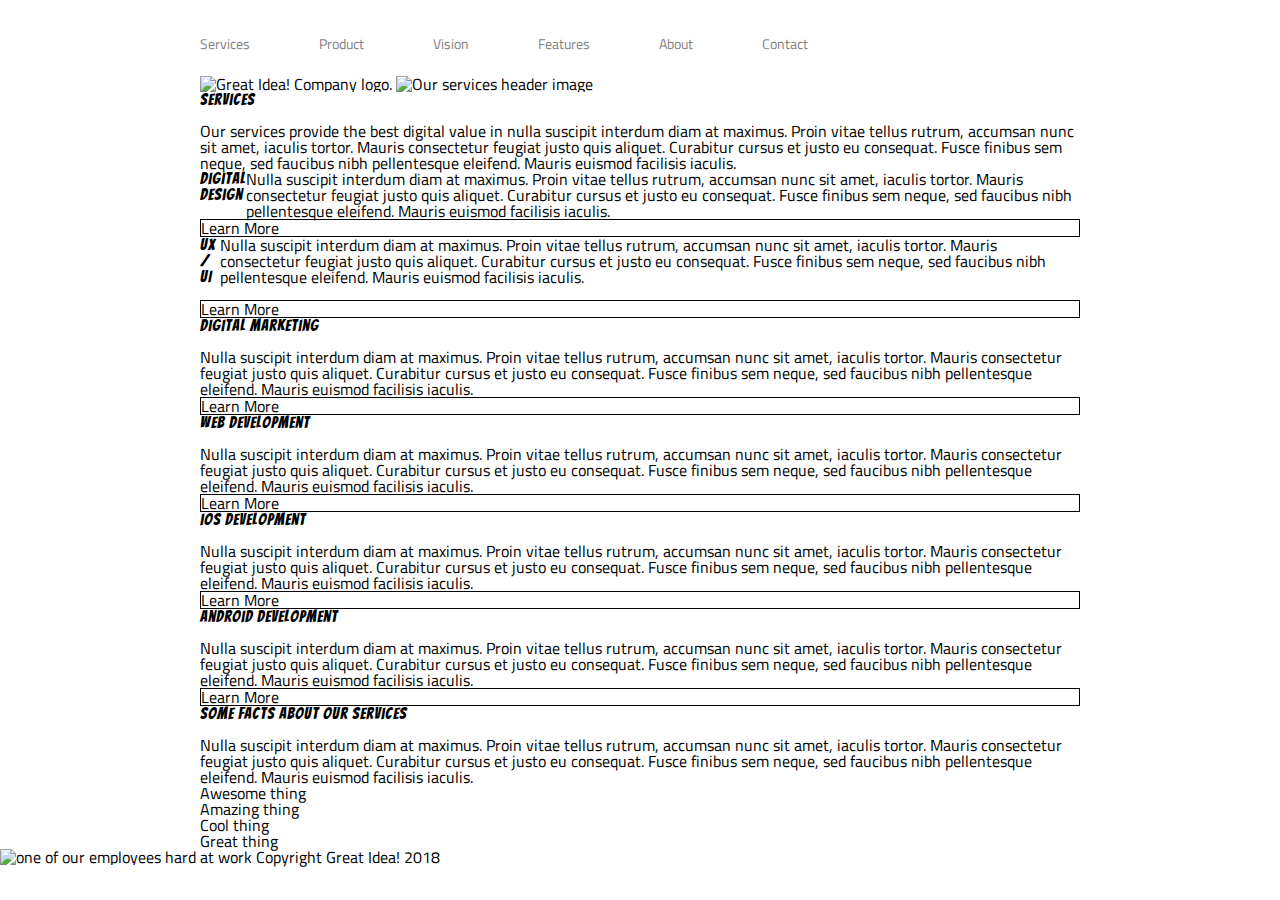
==== great-idea/services.html @ 333effb6 "updates" ====
<!doctype html>

<html lang="en">
<head>
  <meta charset="utf-8">

  <title>Great Idea!</title>

  <link href="https://fonts.googleapis.com/css?family=Bangers|Titillium+Web" rel="stylesheet">
  <link rel="stylesheet" href="css/index.css">

  <!--[if lt IE 9]>
    <script src="https://cdnjs.cloudflare.com/ajax/libs/html5shiv/3.7.3/html5shiv.js"></script>
  <![endif]-->
</head>

<body>


<div class="container">

  <header>
    <nav>
      <a href="#">Services</a>
      <a href="#">Product</a>
      <a href="#">Vision</a>
      <a href="#">Features</a>
      <a href="#">About</a>
      <a href="#">Contact</a>
    </nav>

<img class="logo" src="img/logo.png" alt="Great Idea! Company logo.">


<img class="services-header-img" src="img/services-header.jpg" alt="Our services header image">

<section class="main-content">

  <div class="top-content">
    <h4>Services</h4>
    <p>Our services provide the best digital value in nulla suscipit interdum diam at maximus. Proin vitae tellus rutrum, accumsan nunc sit amet, iaculis tortor. Mauris consectetur feugiat justo quis aliquet. Curabitur cursus et justo eu consequat. Fusce finibus sem neque, sed faucibus nibh pellentesque eleifend. Mauris euismod facilisis iaculis.</p>
  </div>

</section>

    <section class="middle-content">

    <div class="topLeft-content">
      <h4>Digital Design</h4>
      <p>Nulla suscipit interdum diam at maximus. Proin vitae tellus rutrum, accumsan nunc sit amet, iaculis tortor. Mauris consectetur feugiat justo quis aliquet. Curabitur cursus et justo eu consequat. Fusce finibus sem neque, sed faucibus nibh pellentesque
        eleifend. Mauris euismod facilisis iaculis.</p>
    </div>

    <div class="button">
    Learn More
    </div>



    <div class="topRight-content">
      <h4>UX / UI</h4>

      <p>Nulla suscipit interdum diam at maximus. Proin vitae tellus rutrum, accumsan nunc sit amet, iaculis tortor. Mauris consectetur feugiat justo quis aliquet. Curabitur cursus et justo eu consequat. Fusce finibus sem neque, sed faucibus nibh pellentesque
        eleifend. Mauris euismod facilisis iaculis.</p>
    </div>

    <div class="button">
      Learn More
    </div>




  <div class="middleLeft-content">
    <h4>Digital Marketing</h4>
    <p>Nulla suscipit interdum diam at maximus. Proin vitae tellus rutrum, accumsan nunc sit amet, iaculis tortor. Mauris consectetur feugiat justo quis aliquet. Curabitur cursus et justo eu consequat. Fusce finibus sem neque, sed faucibus nibh pellentesque
      eleifend. Mauris euismod facilisis iaculis.</p>
  </div>
      <div class="button">
        Learn More
      </div>

      <div class="middleRight-content">
        <h4>Web Development</h4>
        <p>Nulla suscipit interdum diam at maximus. Proin vitae tellus rutrum, accumsan nunc sit amet, iaculis tortor. Mauris consectetur feugiat justo quis aliquet. Curabitur cursus et justo eu consequat. Fusce finibus sem neque, sed faucibus nibh pellentesque
        eleifend. Mauris euismod facilisis iaculis.</p>
      </div>
        <div class="button">
            Learn More
        </div>

        <div class="bottomLeft-content">
          <h4>iOS Development</h4>
          <p>Nulla suscipit interdum diam at maximus. Proin vitae tellus rutrum, accumsan nunc sit amet, iaculis tortor. Mauris consectetur feugiat justo quis aliquet. Curabitur cursus et justo eu consequat. Fusce finibus sem neque, sed faucibus nibh pellentesque
            eleifend. Mauris euismod facilisis iaculis.</p>
          </div>
        <div class="button">
            Learn More
        </div>


    <div class="bottomRight-content">
      <h4>Android Development</h4>
        <p>Nulla suscipit interdum diam at maximus. Proin vitae tellus rutrum, accumsan nunc sit amet, iaculis tortor. Mauris consectetur feugiat justo quis aliquet. Curabitur cursus et justo eu consequat. Fusce finibus sem neque, sed faucibus nibh pellentesque
      eleifend. Mauris euismod facilisis iaculis.</p>
      </div>
        <div class="button">
          Learn More
        </div>
    </section>


<div class="bottom content"></div>

    <h4>Some Facts About Our Services</h4>

    <p>Nulla suscipit interdum diam at maximus. Proin vitae tellus rutrum, accumsan nunc sit amet, iaculis tortor. Mauris consectetur feugiat justo quis aliquet. Curabitur cursus et justo eu consequat. Fusce finibus sem neque, sed faucibus nibh pellentesque
    eleifend. Mauris euismod facilisis iaculis.<p>


    <div class="bulletList">
      <ul>
        <li>Awesome thing</li>
        <li>Amazing thing</li>
        <li>Cool thing</li>
        <li>Great thing</li>
      </ul>
    </div>

    </div>

<img class="services-info-img" src="img/services-info.png" alt="one of our employees hard at work">

Copyright Great Idea! 2018

</body>

</html>
---- great-idea/css/index.css ----
/* http://meyerweb.com/eric/tools/css/reset/ 
   v2.0 | 20110126
   License: none (public domain)
*/

html, body, div, span, applet, object, iframe,
h1, h2, h3, h4, h5, h6, p, blockquote, pre,
a, abbr, acronym, address, big, cite, code,
del, dfn, em, img, ins, kbd, q, s, samp,
small, strike, strong, sub, sup, tt, var,
b, u, i, center,
dl, dt, dd, ol, ul, li,
fieldset, form, label, legend,
table, caption, tbody, tfoot, thead, tr, th, td,
article, aside, canvas, details, embed, 
figure, figcaption, footer, header, hgroup, 
menu, nav, output, ruby, section, summary,
time, mark, audio, video {
	margin: 0;
	padding: 0;
	border: 0;
	font-size: 100%;
	font: inherit;
	vertical-align: baseline;
}
/* HTML5 display-role reset for older browsers */
article, aside, details, figcaption, figure, 
footer, header, hgroup, menu, nav, section {
	display: block;
}
body {
	line-height: 1;
}
ol, ul {
	list-style: none;
}
blockquote, q {
	quotes: none;
}
blockquote:before, blockquote:after,
q:before, q:after {
	content: '';
	content: none;
}
table {
	border-collapse: collapse;
	border-spacing: 0;
}

/* Set every element's box-sizing to border-box */
* {
    box-sizing: border-box;
}

html, body {
    height: 100%;
    font-family: 'Titillium Web', sans-serif;
}

h1, h2, h3, h4, h5 {
    font-family: 'Bangers', cursive;
    letter-spacing: 1px;
    margin-bottom: 15px;
}

/* Copy and paste your work from yesterday here and start to refactor into flexbox */


html, body, div, span, applet, object, iframe,
h1, h2, h3, h4, h5, h6, p, blockquote, pre,
a, abbr, acronym, address, big, cite, code,
del, dfn, em, img, ins, kbd, q, s, samp,
small, strike, strong, sub, sup, tt, var,
b, u, i, center,
dl, dt, dd, ol, ul, li,
fieldset, form, label, legend,
table, caption, tbody, tfoot, thead, tr, th, td,
article, aside, canvas, details, embed,
figure, figcaption, footer, header, hgroup,
menu, nav, output, ruby, section, summary,
time, mark, audio, video {
	margin: 0;
	padding: 0;
	border: 0;
	font-size: 100%;
	font: inherit;
	vertical-align: baseline;
}
/* HTML5 display-role reset for older browsers */
article, aside, details, figcaption, figure,
footer, header, hgroup, menu, nav, section {
	display: block;
}
body {
	line-height: 1;
}
ol, ul {
	list-style: none;
}
blockquote, q {
	quotes: none;
}
blockquote:before, blockquote:after,
q:before, q:after {
	content: '';
	content: none;
}
table {
	border-collapse: collapse;
	border-spacing: 0;
}

/* Set every element's box-sizing to border-box */
* {
	box-sizing: border-box;
}

html, body {
	height: 100%;
	font-family: 'Titillium Web', sans-serif;
}

h1, h2, h3, h4, h5 {
	font-family: 'Bangers', cursive;
	letter-spacing: 1px;
	margin-bottom: 15px;
}

.container {
	width: 880px;
	/* TB LR */
	margin: 0 auto;
}

/* header */

header nav {
	display: inline-block;
	width: 691px;
	vertical-align: top;
	margin-top: 35px;
}

header nav a {
	margin-right: 65px;
	font-size: 14px;
	color: gray;
	text-decoration: none;
}

header nav a:hover {
	text-decoration: underline;
}

header nav a:first-child {
	margin-left: 0;
}

header nav a:last-child {
	margin-right: 0;
}

header .logo {
	margin-top: 25px;
}

/* cta */

.cta .cta-text {
	display: inline-block;
	vertical-align: top;
	font-size: 77px;
	margin-top: 120px;
	text-align: center;
	padding: 0px 75px;
}

.cta .cta-text button {
	background: white;
	vertical-align: top;
	margin-top: 6px;
	padding: 8px 44px;
	font-size: 17px;
	border: 1px solid black;
	cursor: pointer;
}

.cta .cta-text button:hover {
	background: black;
	color: white;
}

.cta img {
	display: inline-block;
	margin-top: 69px;
}

.middle-content .topLeft-content {
	display:flex;
	justify-content:flex-start;
}

.topRight-content {
	display:flex;
	justify-content:flex-end ;
}

.button {
	border: 1px solid black;
}
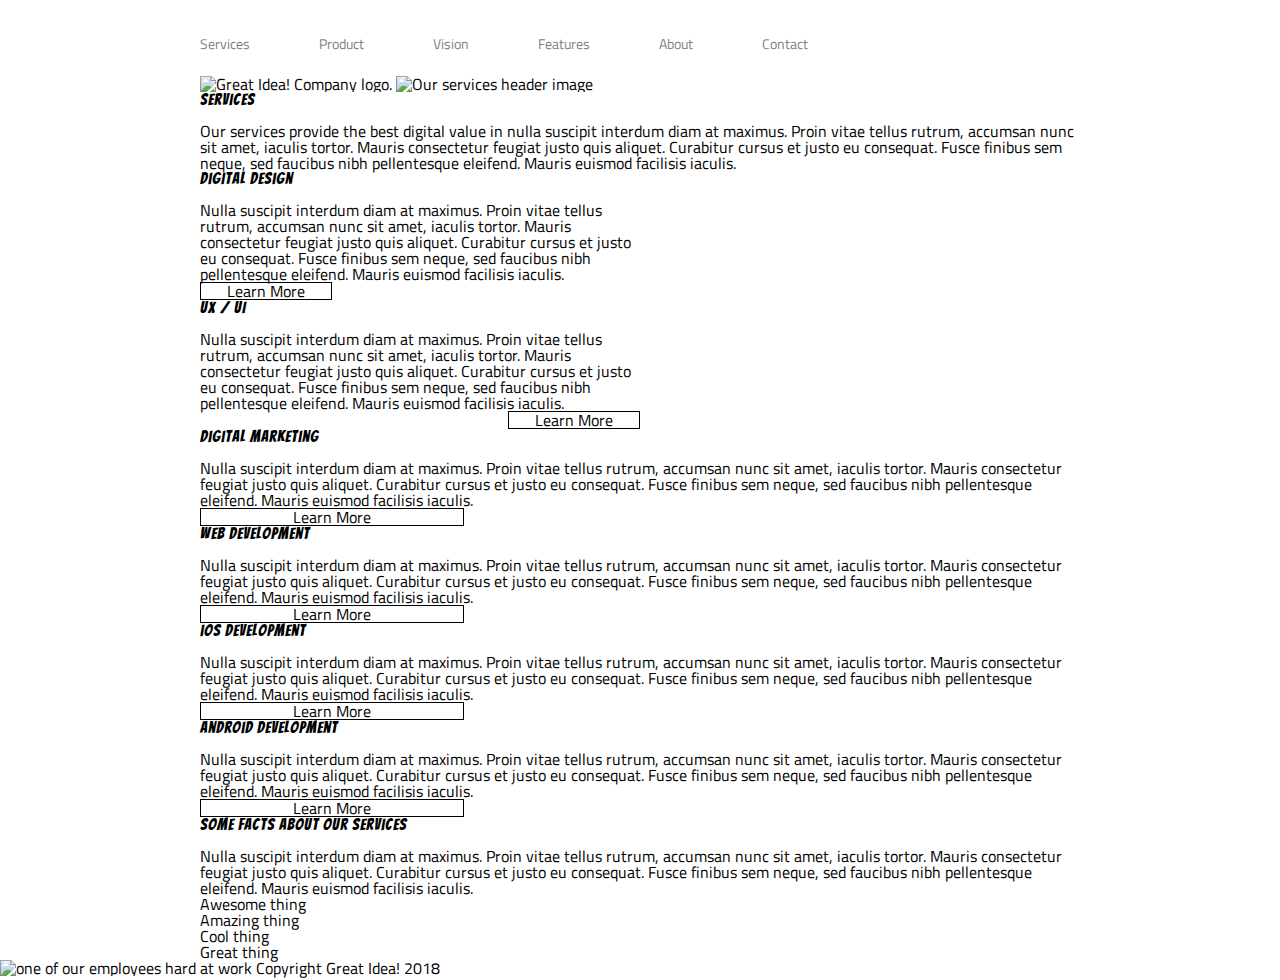
==== commit 5ab2b068: "progress" ====
--- a/great-idea/services.html
+++ b/great-idea/services.html
@@ -2,16 +2,16 @@
 
 <html lang="en">
 <head>
-  <meta charset="utf-8">
+    <meta charset="utf-8">
 
-  <title>Great Idea!</title>
+    <title>Great Idea!</title>
 
-  <link href="https://fonts.googleapis.com/css?family=Bangers|Titillium+Web" rel="stylesheet">
-  <link rel="stylesheet" href="css/index.css">
+    <link href="https://fonts.googleapis.com/css?family=Bangers|Titillium+Web" rel="stylesheet">
+    <link rel="stylesheet" href="css/index.css">
 
-  <!--[if lt IE 9]>
+    <!--[if lt IE 9]>
     <script src="https://cdnjs.cloudflare.com/ajax/libs/html5shiv/3.7.3/html5shiv.js"></script>
-  <![endif]-->
+    <![endif]-->
 </head>
 
 <body>
@@ -19,115 +19,133 @@
 
 <div class="container">
 
-  <header>
-    <nav>
-      <a href="#">Services</a>
-      <a href="#">Product</a>
-      <a href="#">Vision</a>
-      <a href="#">Features</a>
-      <a href="#">About</a>
-      <a href="#">Contact</a>
-    </nav>
+    <header>
+        <nav>
+            <a href="#">Services</a>
+            <a href="#">Product</a>
+            <a href="#">Vision</a>
+            <a href="#">Features</a>
+            <a href="#">About</a>
+            <a href="#">Contact</a>
+        </nav>
 
-<img class="logo" src="img/logo.png" alt="Great Idea! Company logo.">
+        <img class="logo" src="img/logo.png" alt="Great Idea! Company logo.">
 
 
-<img class="services-header-img" src="img/services-header.jpg" alt="Our services header image">
+        <img class="services-header-img" src="img/services-header.jpg" alt="Our services header image">
 
-<section class="main-content">
+        <section class="main-content">
 
-  <div class="top-content">
-    <h4>Services</h4>
-    <p>Our services provide the best digital value in nulla suscipit interdum diam at maximus. Proin vitae tellus rutrum, accumsan nunc sit amet, iaculis tortor. Mauris consectetur feugiat justo quis aliquet. Curabitur cursus et justo eu consequat. Fusce finibus sem neque, sed faucibus nibh pellentesque eleifend. Mauris euismod facilisis iaculis.</p>
-  </div>
+            <div class="top-content">
+                <h4>Services</h4>
+                <p>Our services provide the best digital value in nulla suscipit interdum diam at maximus. Proin vitae
+                    tellus rutrum, accumsan nunc sit amet, iaculis tortor. Mauris consectetur feugiat justo quis
+                    aliquet. Curabitur cursus et justo eu consequat. Fusce finibus sem neque, sed faucibus nibh
+                    pellentesque eleifend. Mauris euismod facilisis iaculis.</p>
+            </div>
 
-</section>
+        </section>
 
-    <section class="middle-content">
+        <section class="middle-content">
+            <div class="row">
+            <div class="topLeft-content">
+            <div class="box">
+                <h4>Digital Design</h4>
+                <p>Nulla suscipit interdum diam at maximus. Proin vitae tellus rutrum, accumsan nunc sit amet, iaculis
+                    tortor. Mauris consectetur feugiat justo quis aliquet. Curabitur cursus et justo eu consequat. Fusce
+                    finibus sem neque, sed faucibus nibh pellentesque
+                    eleifend. Mauris euismod facilisis iaculis.</p>
+            </div>
 
-    <div class="topLeft-content">
-      <h4>Digital Design</h4>
-      <p>Nulla suscipit interdum diam at maximus. Proin vitae tellus rutrum, accumsan nunc sit amet, iaculis tortor. Mauris consectetur feugiat justo quis aliquet. Curabitur cursus et justo eu consequat. Fusce finibus sem neque, sed faucibus nibh pellentesque
-        eleifend. Mauris euismod facilisis iaculis.</p>
-    </div>
+            <div class="button">
+                Learn More
+            </div>
+        </div>
 
-    <div class="button">
-    Learn More
-    </div>
+            <div class="topRight-content">
+            <div class="box">
+                <h4>UX / UI</h4>
+
+                <p>Nulla suscipit interdum diam at maximus. Proin vitae tellus rutrum, accumsan nunc sit amet, iaculis
+                    tortor. Mauris consectetur feugiat justo quis aliquet. Curabitur cursus et justo eu consequat. Fusce
+                    finibus sem neque, sed faucibus nibh pellentesque
+                    eleifend. Mauris euismod facilisis iaculis.</p>
+            </div>
+
+            <div class="button">
+                Learn More
+            </div>
+        </div>
+        </div>
+
+            <div class="middleLeft-content">
+                <h4>Digital Marketing</h4>
+                <p>Nulla suscipit interdum diam at maximus. Proin vitae tellus rutrum, accumsan nunc sit amet, iaculis
+                    tortor. Mauris consectetur feugiat justo quis aliquet. Curabitur cursus et justo eu consequat. Fusce
+                    finibus sem neque, sed faucibus nibh pellentesque
+                    eleifend. Mauris euismod facilisis iaculis.</p>
+            </div>
+            <div class="button">
+                Learn More
+            </div>
+
+            <div class="middleRight-content">
+                <h4>Web Development</h4>
+                <p>Nulla suscipit interdum diam at maximus. Proin vitae tellus rutrum, accumsan nunc sit amet, iaculis
+                    tortor. Mauris consectetur feugiat justo quis aliquet. Curabitur cursus et justo eu consequat. Fusce
+                    finibus sem neque, sed faucibus nibh pellentesque
+                    eleifend. Mauris euismod facilisis iaculis.</p>
+            </div>
+            <div class="button">
+                Learn More
+            </div>
+
+            <div class="bottomLeft-content">
+                <h4>iOS Development</h4>
+                <p>Nulla suscipit interdum diam at maximus. Proin vitae tellus rutrum, accumsan nunc sit amet, iaculis
+                    tortor. Mauris consectetur feugiat justo quis aliquet. Curabitur cursus et justo eu consequat. Fusce
+                    finibus sem neque, sed faucibus nibh pellentesque
+                    eleifend. Mauris euismod facilisis iaculis.</p>
+            </div>
+            <div class="button">
+                Learn More
+            </div>
 
 
-
-    <div class="topRight-content">
-      <h4>UX / UI</h4>
-
-      <p>Nulla suscipit interdum diam at maximus. Proin vitae tellus rutrum, accumsan nunc sit amet, iaculis tortor. Mauris consectetur feugiat justo quis aliquet. Curabitur cursus et justo eu consequat. Fusce finibus sem neque, sed faucibus nibh pellentesque
-        eleifend. Mauris euismod facilisis iaculis.</p>
-    </div>
-
-    <div class="button">
-      Learn More
-    </div>
+            <div class="bottomRight-content">
+                <h4>Android Development</h4>
+                <p>Nulla suscipit interdum diam at maximus. Proin vitae tellus rutrum, accumsan nunc sit amet, iaculis
+                    tortor. Mauris consectetur feugiat justo quis aliquet. Curabitur cursus et justo eu consequat. Fusce
+                    finibus sem neque, sed faucibus nibh pellentesque
+                    eleifend. Mauris euismod facilisis iaculis.</p>
+            </div>
+            <div class="button">
+                Learn More
+            </div>
+        </section>
 
 
+        <div class="bottom content"></div>
+
+        <h4>Some Facts About Our Services</h4>
+
+        <p>Nulla suscipit interdum diam at maximus. Proin vitae tellus rutrum, accumsan nunc sit amet, iaculis tortor.
+            Mauris consectetur feugiat justo quis aliquet. Curabitur cursus et justo eu consequat. Fusce finibus sem
+            neque, sed faucibus nibh pellentesque
+            eleifend. Mauris euismod facilisis iaculis.
+        <p>
 
 
-  <div class="middleLeft-content">
-    <h4>Digital Marketing</h4>
-    <p>Nulla suscipit interdum diam at maximus. Proin vitae tellus rutrum, accumsan nunc sit amet, iaculis tortor. Mauris consectetur feugiat justo quis aliquet. Curabitur cursus et justo eu consequat. Fusce finibus sem neque, sed faucibus nibh pellentesque
-      eleifend. Mauris euismod facilisis iaculis.</p>
-  </div>
-      <div class="button">
-        Learn More
-      </div>
-
-      <div class="middleRight-content">
-        <h4>Web Development</h4>
-        <p>Nulla suscipit interdum diam at maximus. Proin vitae tellus rutrum, accumsan nunc sit amet, iaculis tortor. Mauris consectetur feugiat justo quis aliquet. Curabitur cursus et justo eu consequat. Fusce finibus sem neque, sed faucibus nibh pellentesque
-        eleifend. Mauris euismod facilisis iaculis.</p>
-      </div>
-        <div class="button">
-            Learn More
+        <div class="bulletList">
+            <ul>
+                <li>Awesome thing</li>
+                <li>Amazing thing</li>
+                <li>Cool thing</li>
+                <li>Great thing</li>
+            </ul>
         </div>
 
-        <div class="bottomLeft-content">
-          <h4>iOS Development</h4>
-          <p>Nulla suscipit interdum diam at maximus. Proin vitae tellus rutrum, accumsan nunc sit amet, iaculis tortor. Mauris consectetur feugiat justo quis aliquet. Curabitur cursus et justo eu consequat. Fusce finibus sem neque, sed faucibus nibh pellentesque
-            eleifend. Mauris euismod facilisis iaculis.</p>
-          </div>
-        <div class="button">
-            Learn More
-        </div>
-
-
-    <div class="bottomRight-content">
-      <h4>Android Development</h4>
-        <p>Nulla suscipit interdum diam at maximus. Proin vitae tellus rutrum, accumsan nunc sit amet, iaculis tortor. Mauris consectetur feugiat justo quis aliquet. Curabitur cursus et justo eu consequat. Fusce finibus sem neque, sed faucibus nibh pellentesque
-      eleifend. Mauris euismod facilisis iaculis.</p>
-      </div>
-        <div class="button">
-          Learn More
-        </div>
-    </section>
-
-
-<div class="bottom content"></div>
-
-    <h4>Some Facts About Our Services</h4>
-
-    <p>Nulla suscipit interdum diam at maximus. Proin vitae tellus rutrum, accumsan nunc sit amet, iaculis tortor. Mauris consectetur feugiat justo quis aliquet. Curabitur cursus et justo eu consequat. Fusce finibus sem neque, sed faucibus nibh pellentesque
-    eleifend. Mauris euismod facilisis iaculis.<p>
-
-
-    <div class="bulletList">
-      <ul>
-        <li>Awesome thing</li>
-        <li>Amazing thing</li>
-        <li>Cool thing</li>
-        <li>Great thing</li>
-      </ul>
-    </div>
-
-    </div>
+</div>
 
 <img class="services-info-img" src="img/services-info.png" alt="one of our employees hard at work">
 
--- a/great-idea/css/index.css
+++ b/great-idea/css/index.css
@@ -198,13 +198,21 @@
 .middle-content .topLeft-content {
 	display:flex;
 	justify-content:flex-start;
+	flex-wrap: wrap;
+    width: 50%;
 }
 
 .topRight-content {
 	display:flex;
 	justify-content:flex-end ;
+	flex-wrap: wrap;
+    width: 50%;
 }
 
 .button {
+	display: block;
+	width: 30%;
 	border: 1px solid black;
+	text-align: center;
+	
 }